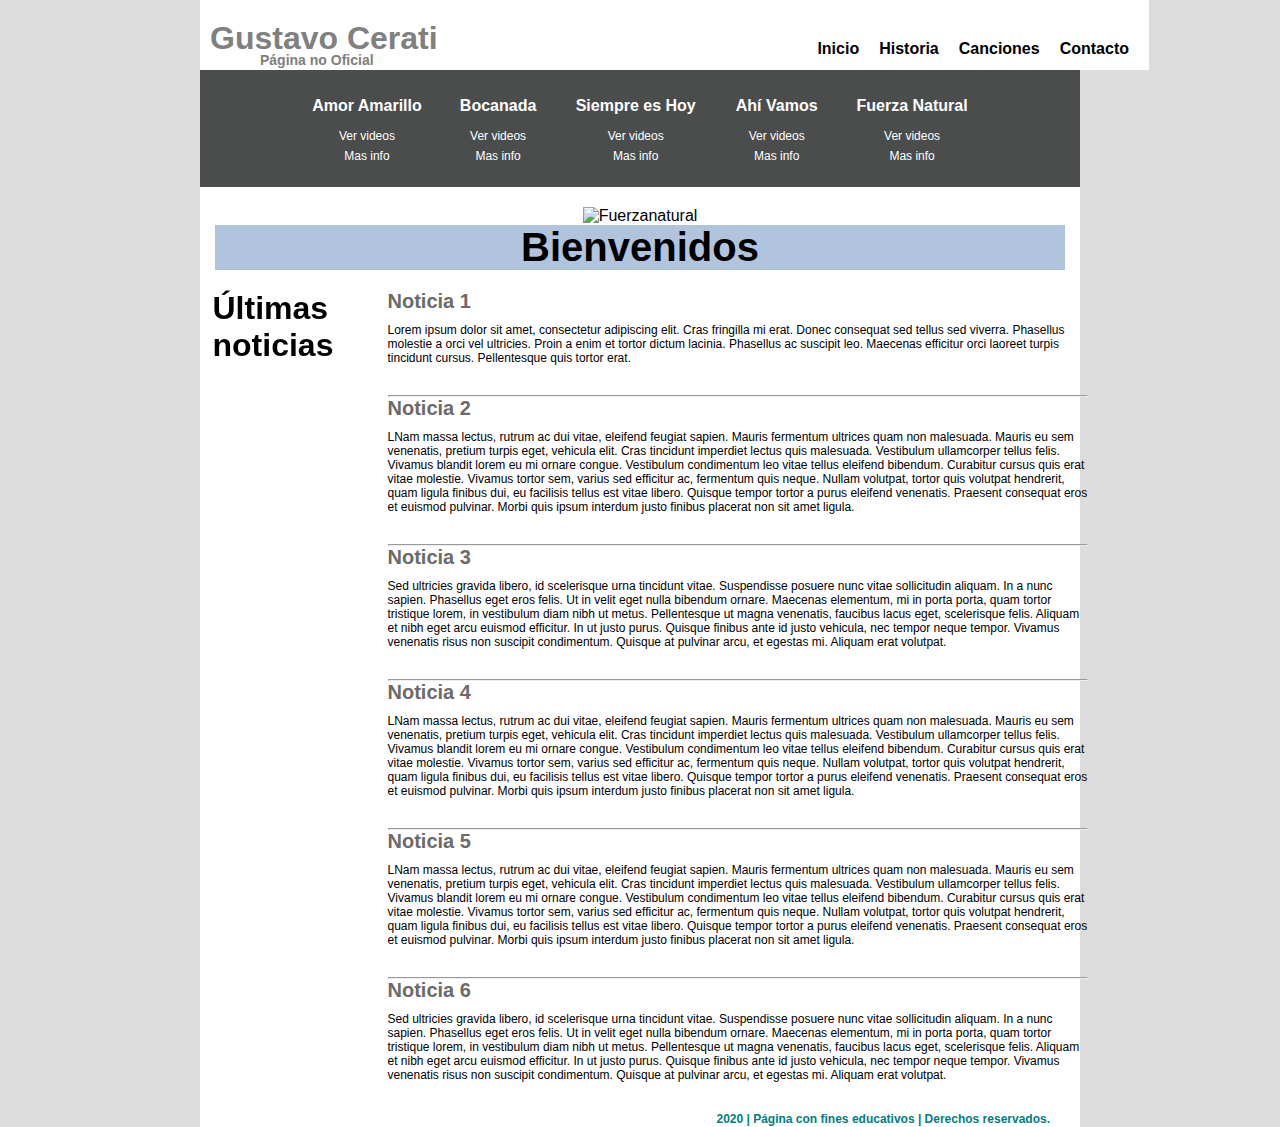
==== index.html @ e17b6803 "Primer commit" ====
<!DOCTYPE html>
<html lang="en">

<head>
    <meta charset="UTF-8">
    <meta http-equiv="X-UA-Compatible" content="IE=edge">
    <meta name="viewport" content="width=device-width, initial-scale=1.0">
    <link rel="stylesheet" href="estilosindex.css">
    <title>Mi artista</title>
</head>

<body>
    <header>
        <h1 class="titulo">Gustavo Cerati</h1>
        <h2 class="subtitulo">Página no Oficial</h2>
        <div class="menu">
            <nav>
                <ul>
                    <li><b><a href="index.html">Inicio</a></b></li>
                    <li><b><a href="Historia.html">Historia</a></b></li>
                    <li><b><a href="Canciones.html">Canciones</a></b></li>
                    <li><b><a href="Contacto.html">Contacto</a></b></li>
                </ul>
            </nav>
        </div>
    </header>
    <main>
        <div class="tabla">
            <table>

                <thead>
                    <tr>
                        <th>Amor Amarillo</th>
                        <th>Bocanada</th>
                        <th>Siempre es Hoy</th>
                        <th>Ahí Vamos</th>
                        <th>Fuerza Natural</th>
                    </tr>
                </thead>

                <tbody>

                    <tr>
                        <td><a href="https://www.youtube.com/watch?v=ZOd-N9qGQK8&list=PLbSeCbWwfEy_VguD5hjmGcR8aU6BORyQR"
                                target="_blank"> Ver videos</a></td>
                        <td><a href="https://www.youtube.com/watch?v=XCjd3ByCGUE&list=PLbSeCbWwfEy9kdQ6du455axhr1_4Xa26Y"
                                target="_blank"> Ver videos</a></td>
                        <td><a href="https://www.youtube.com/watch?v=SSrkOrgihN4&list=PL6RaYoM-AYHtV3NrsJVezFi7RbSL-DeIy"
                                target="_blank"> Ver videos</a></td>
                        <td><a href="https://www.youtube.com/watch?v=PVl66Njo_BQ&list=PLbSeCbWwfEy-URBqyihsqm95xZXVFmWPK"
                                target="_blank"> Ver videos</a></td>
                        <td><a href="https://www.youtube.com/watch?v=-ACG_gupkDw&list=PL0FBF4CC5060453D8"
                                target="_blank"> Ver videos</a></td>

                    </tr>
                    <tr>
                        <td> <a href="#" onclick="javascript:alert('Página en construcción')">Mas info</a></td>
                        <td> <a href="#" onclick="javascript:alert('Página en construcción')">Mas info</a></td>
                        <td> <a href="#" onclick="javascript:alert('Página en construcción')">Mas info</a></td>
                        <td> <a href="#" onclick="javascript:alert('Página en construcción')">Mas info</a></td>
                        <td> <a href="#" onclick="javascript:alert('Página en construcción')">Mas info</a></td>

                    </tr>
                </tbody>

            </table>

        </div>

        <div class="imagen">

            <img src="http://cerati.com/homefntour.jpg" alt="Fuerzanatural">

        </div>


        <section>
            <h1>Bienvenidos</h1>
        </section>

        <div class="contenedor">

            <div class="lateral">
                <h1>Últimas noticias</h1>

            </div>

            <div class="noticias">

                <h1 class="tituloNoticias"> Noticia 1</h1>

                <p class="contenidonoticia">Lorem ipsum dolor sit amet, consectetur adipiscing elit. Cras fringilla mi
                    erat. Donec consequat sed
                    tellus sed viverra. Phasellus molestie a orci vel ultricies. Proin a enim et tortor dictum lacinia.
                    Phasellus ac suscipit leo. Maecenas efficitur orci laoreet turpis tincidunt cursus. Pellentesque
                    quis tortor erat.</p>

                <hr class="lineaDivision">

                <h1 class="tituloNoticias"> Noticia 2</h1>
                <p class="contenidonoticia">LNam massa lectus, rutrum ac dui vitae, eleifend feugiat sapien. Mauris
                    fermentum ultrices quam non
                    malesuada. Mauris eu sem venenatis, pretium turpis eget, vehicula elit. Cras tincidunt imperdiet
                    lectus quis malesuada. Vestibulum ullamcorper tellus felis. Vivamus blandit lorem eu mi ornare
                    congue. Vestibulum condimentum leo vitae tellus eleifend bibendum. Curabitur cursus quis erat vitae
                    molestie. Vivamus tortor sem, varius sed efficitur ac, fermentum quis neque. Nullam volutpat, tortor
                    quis volutpat hendrerit, quam ligula finibus dui, eu facilisis tellus est vitae libero. Quisque
                    tempor tortor a purus eleifend venenatis. Praesent consequat eros et euismod pulvinar. Morbi quis
                    ipsum interdum justo finibus placerat non sit amet ligula.</p>

                <hr class="lineaDivision">

                <h1 class="tituloNoticias"> Noticia 3</h1>
                <p class="contenidonoticia">Sed ultricies gravida libero, id scelerisque urna tincidunt vitae.
                    Suspendisse posuere nunc vitae
                    sollicitudin aliquam. In a nunc sapien. Phasellus eget eros felis. Ut in velit eget nulla bibendum
                    ornare. Maecenas elementum, mi in porta porta, quam tortor tristique lorem, in vestibulum diam nibh
                    ut metus. Pellentesque ut magna venenatis, faucibus lacus eget, scelerisque felis. Aliquam et nibh
                    eget arcu euismod efficitur. In ut justo purus. Quisque finibus ante id justo vehicula, nec tempor
                    neque tempor. Vivamus venenatis risus non suscipit condimentum. Quisque at pulvinar arcu, et egestas
                    mi. Aliquam erat volutpat.</p>

                <hr class="lineaDivision">

                <h1 class="tituloNoticias"> Noticia 4</h1>
                <p class="contenidonoticia">LNam massa lectus, rutrum ac dui vitae, eleifend feugiat sapien. Mauris
                    fermentum ultrices quam non
                    malesuada. Mauris eu sem venenatis, pretium turpis eget, vehicula elit. Cras tincidunt imperdiet
                    lectus quis malesuada. Vestibulum ullamcorper tellus felis. Vivamus blandit lorem eu mi ornare
                    congue. Vestibulum condimentum leo vitae tellus eleifend bibendum. Curabitur cursus quis erat vitae
                    molestie. Vivamus tortor sem, varius sed efficitur ac, fermentum quis neque. Nullam volutpat, tortor
                    quis volutpat hendrerit, quam ligula finibus dui, eu facilisis tellus est vitae libero. Quisque
                    tempor tortor a purus eleifend venenatis. Praesent consequat eros et euismod pulvinar. Morbi quis
                    ipsum interdum justo finibus placerat non sit amet ligula.

                <hr class="lineaDivision">

                <h1 class="tituloNoticias"> Noticia 5</h1>
                <p class="contenidonoticia">LNam massa lectus, rutrum ac dui vitae, eleifend feugiat sapien. Mauris
                    fermentum ultrices quam non
                    malesuada. Mauris eu sem venenatis, pretium turpis eget, vehicula elit. Cras tincidunt imperdiet
                    lectus quis malesuada. Vestibulum ullamcorper tellus felis. Vivamus blandit lorem eu mi ornare
                    congue. Vestibulum condimentum leo vitae tellus eleifend bibendum. Curabitur cursus quis erat vitae
                    molestie. Vivamus tortor sem, varius sed efficitur ac, fermentum quis neque. Nullam volutpat, tortor
                    quis volutpat hendrerit, quam ligula finibus dui, eu facilisis tellus est vitae libero. Quisque
                    tempor tortor a purus eleifend venenatis. Praesent consequat eros et euismod pulvinar. Morbi quis
                    ipsum interdum justo finibus placerat non sit amet ligula.
                </p>
                <hr class="lineaDivision">

                <h1 class="tituloNoticias"> Noticia 6</h1>
                <p class="contenidonoticia">Sed ultricies gravida libero, id scelerisque urna tincidunt vitae.
                    Suspendisse posuere nunc vitae
                    sollicitudin aliquam. In a nunc sapien. Phasellus eget eros felis. Ut in velit eget nulla bibendum
                    ornare. Maecenas elementum, mi in porta porta, quam tortor tristique lorem, in vestibulum diam nibh
                    ut metus. Pellentesque ut magna venenatis, faucibus lacus eget, scelerisque felis. Aliquam et nibh
                    eget arcu euismod efficitur. In ut justo purus. Quisque finibus ante id justo vehicula, nec tempor
                    neque tempor. Vivamus venenatis risus non suscipit condimentum. Quisque at pulvinar arcu, et egestas
                    mi. Aliquam erat volutpat.</p>


            </div>
        </div>

    </main>

    <footer> <b>2020 | Página con fines educativos | Derechos reservados. </b></footer>

</body>

</html>
---- estilosindex.css ----
* {
    margin: auto;
    padding: auto;
    font-family: sans-serif;
}

header {
    position: fixed;
    top:0;
    left: 200px;
    height: 70px;
    width: 949px;
    display: flex;
    background-color: white;
}

.titulo {
    position: absolute;
    top: 20px;
    left: 10px;
    color: grey;
    }

.subtitulo {
    position: absolute;
    top: 52px;
    left: 60px;
    color:grey;
    font-size:14px;
}

.menu {
    position: absolute;
    top: 40px;
    right: 10px;
    }

nav {
    height: 100%;
    width: 50%;
}
ul {
    display: flex; /* esto hace que mis elementos de la lista estén alineados*/
    justify-content: center;
}
li {
    list-style: none; /* no muestra la bolita */
    padding: 0 10px;
   /* padding-top: 15px; */
}

nav ul li a {
    text-decoration: none;
    color: black;
    }

body {
    margin: 0 200px;
    background-color:gainsboro;

}
main {
    background-color: white;
    margin-top: 70px;
}
.tabla{
    padding: 20px 0;
    background-color: rgb(75, 77, 77);
}
table{
    color: white;
    width: 700px;
}

th {
    padding: 5px 5px 10px 5px;
}

td{
    padding: 2px 15px;
    text-align: center;
    font-size: 12px;
}

table tbody tr a {
    text-decoration: none;
    color: white;

}
.imagen{
    width: 100%;
    height: auto;
    text-align: center;
    padding: 20px 0 0 0;
}

main section h1 {
    background-color:lightsteelblue;
    color: black;
    margin: 0 15px;
    text-align: center;
    font-family: 'Trebuchet MS', 'Lucida Sans Unicode', 'Lucida Grande', 'Lucida Sans', Arial, sans-serif;
    font-size: 40px;
}

.contenedor {
    display: flex;
    width: 900px;
}

.lateral {
    margin-top: 20px;
    left: 10px;
    top: 100px;
    width: 150px;
    position: sticky;
    font-size: 16px;
}

.noticias {
    padding: 20px 0 0 0;
    right: 220px;
    width: 700px;

}

.tituloNoticias {

    color:rgb(109, 106, 106);
    font-family: Verdana, Geneva, Tahoma, sans-serif;
    padding: 0 0 10px 0;
    font-size: 20px;
}

.contenidonoticia {

    color:black;
    font-family: Verdana, Geneva, Tahoma, sans-serif;
    padding: 0 0 30px 0;
    font-size: 12px;

}

.lineaDivision {
    background-color: gray;
}

footer {
    font-size: 12px;
    font-family: cursive;
    color: teal;
    background-color: white;
    padding: 0 30px 0 0;
    text-align: right;

}


@media screen and (max-width: 640px){
    * {margin: auto;}  
}
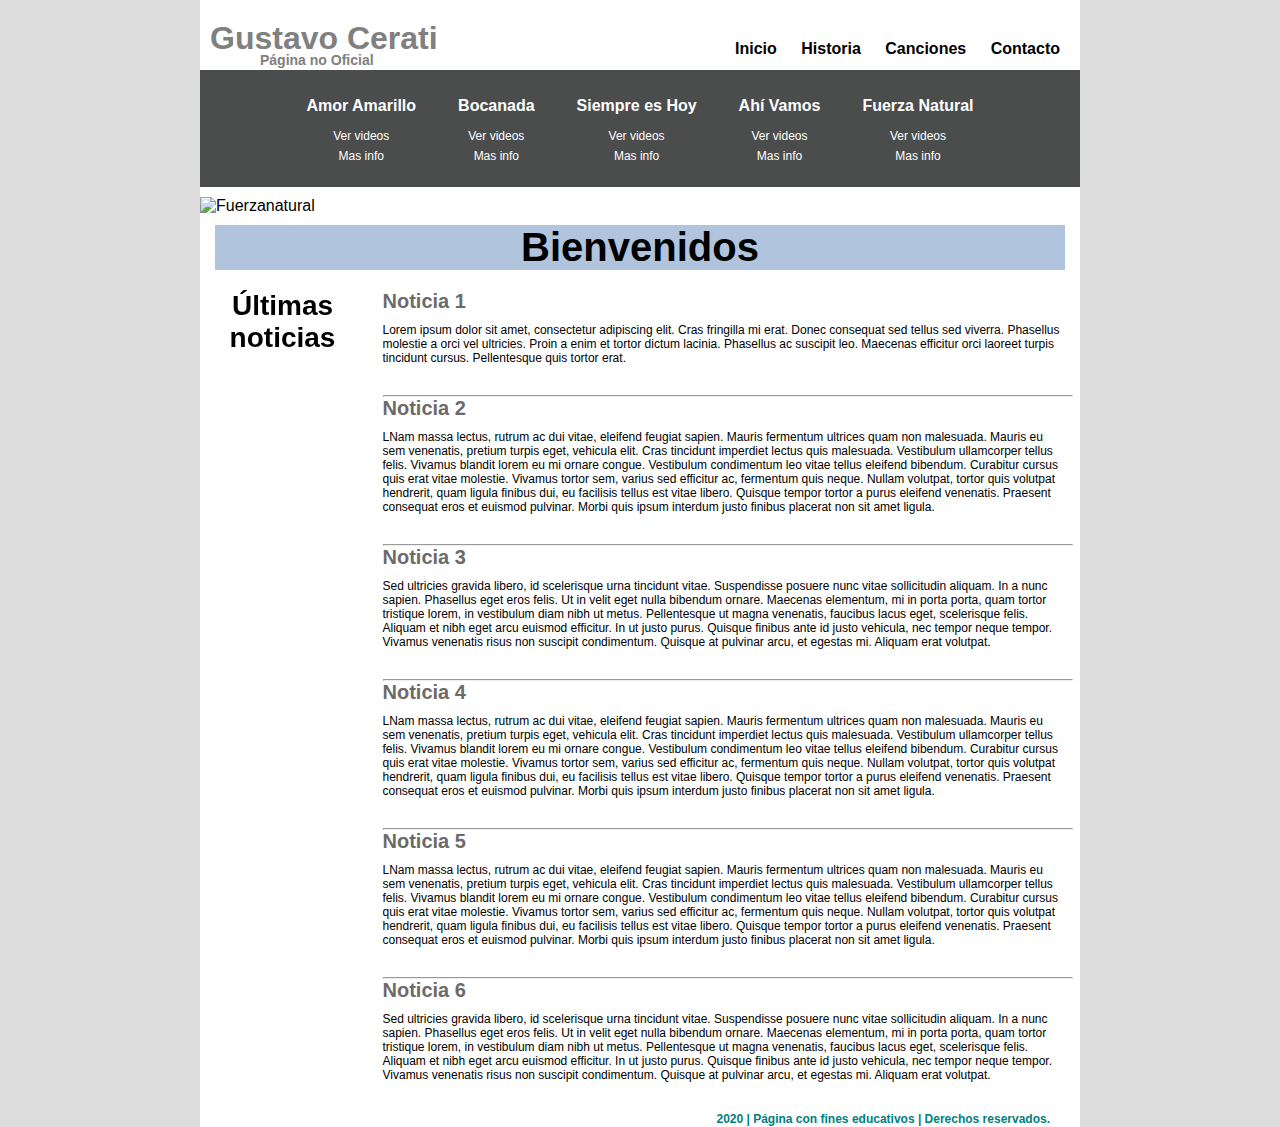
==== commit 2d5f3b56: "Responsive y final" ====
--- a/index.html
+++ b/index.html
@@ -24,6 +24,7 @@
             </nav>
         </div>
     </header>
+    
     <main>
         <div class="tabla">
             <table>
--- a/estilosindex.css
+++ b/estilosindex.css
@@ -2,6 +2,11 @@
     margin: auto;
     padding: auto;
     font-family: sans-serif;
+}
+
+body {
+    margin: 0 200px;
+    background-color:gainsboro;
 }
 
 header {
@@ -9,7 +14,7 @@
     top:0;
     left: 200px;
     height: 70px;
-    width: 949px;
+    right: 200px;
     display: flex;
     background-color: white;
 }
@@ -37,28 +42,19 @@
 
 nav {
     height: 100%;
-    width: 50%;
-}
-ul {
-    display: flex; /* esto hace que mis elementos de la lista estén alineados*/
-    justify-content: center;
-}
+    width: 100%;
+}
+
 li {
     list-style: none; /* no muestra la bolita */
     padding: 0 10px;
-   /* padding-top: 15px; */
+    display: inline-block;
 }
 
 nav ul li a {
     text-decoration: none;
     color: black;
     }
-
-body {
-    margin: 0 200px;
-    background-color:gainsboro;
-
-}
 main {
     background-color: white;
     margin-top: 70px;
@@ -69,11 +65,10 @@
 }
 table{
     color: white;
-    width: 700px;
 }
 
 th {
-    padding: 5px 5px 10px 5px;
+    padding: 5px 20px 10px 20px;
 }
 
 td{
@@ -87,12 +82,14 @@
     color: white;
 
 }
-.imagen{
+.imagen img{
     width: 100%;
     height: auto;
     text-align: center;
-    padding: 20px 0 0 0;
-}
+    padding: 10px 0;
+}
+
+
 
 main section h1 {
     background-color:lightsteelblue;
@@ -105,7 +102,7 @@
 
 .contenedor {
     display: flex;
-    width: 900px;
+    /*width: 900px;*/
 }
 
 .lateral {
@@ -114,35 +111,40 @@
     top: 100px;
     width: 150px;
     position: sticky;
-    font-size: 16px;
+    font-size: 14px;
+}
+
+.lateral h1 {
+    width: auto;
+    text-align: center;
 }
 
 .noticias {
     padding: 20px 0 0 0;
     right: 220px;
     width: 700px;
-
 }
 
 .tituloNoticias {
 
     color:rgb(109, 106, 106);
     font-family: Verdana, Geneva, Tahoma, sans-serif;
-    padding: 0 0 10px 0;
+    padding: 0 0 10px 10px;
     font-size: 20px;
 }
 
 .contenidonoticia {
-
+    width: auto;
     color:black;
     font-family: Verdana, Geneva, Tahoma, sans-serif;
-    padding: 0 0 30px 0;
+    padding: 0 10px 30px 10px;
     font-size: 12px;
 
 }
 
 .lineaDivision {
     background-color: gray;
+    margin-left: 10px;
 }
 
 footer {
@@ -152,10 +154,174 @@
     background-color: white;
     padding: 0 30px 0 0;
     text-align: right;
-
-}
-
-
-@media screen and (max-width: 640px){
-    * {margin: auto;}  
-}+}
+
+@media only screen and (max-width: 983px){
+    header {
+        height: 45px;
+    }
+    
+    .titulo {
+        top: 0;
+        width: 100%;
+        text-align: center;
+        font-size: 24px;
+        }
+    
+    .subtitulo {
+        display: none;
+    }
+    
+    .menu {
+        position: none;
+        top: 25px;
+        margin-bottom: 0;
+        width: 100%;
+        right: 0;
+        }
+
+    ul {
+        width: 100%;
+        padding: 0;
+        text-align: center;
+    }
+
+    li {
+        font-size: 8px;
+        line-height: 1rem;
+        text-align: right;
+    }
+
+    .tabla{
+        padding: 5px 0;
+    }
+
+    th {
+        padding: 5px 5px 5px 10px;
+        text-align: center;
+        font-size: 10px;
+    }
+    
+    td{
+        padding: 0;
+        font-size: 8px;
+    }
+    
+    main {
+        margin-top: 45px;
+    }
+
+    main section h1 {
+        font-size: 20px;
+        margin: 0px;
+    }
+    
+    .lateral {
+    top: 60px;
+    font-size: 8px;
+    }
+    
+    .tituloNoticias {
+        font-size: 15px;
+    }
+    
+    .contenidonoticia {
+        font-size: 8px;
+    
+    }
+    
+    .lineaDivision {
+        background-color: gray;
+        margin-left: 10px;
+    }
+
+    .imagen img{
+        padding-top: 8px;
+    }
+    
+    footer {
+        font-size: 8px;
+    }
+}
+
+@media only screen and (max-width: 769px){
+    header {
+        height: 40px;
+        right: 200px;
+    }
+    
+    .titulo {
+        top: 12px;
+        width: 50%;
+        text-align: center;
+        font-size: 12px;
+        }
+    
+    .subtitulo {
+        display: none;
+    }
+    
+    .menu {
+        margin-top: 0;
+        top:0;
+        right: 0;
+        }
+
+    ul {
+        padding: 0;
+        margin-top: 2px;
+    }
+
+    li {
+        display: block;
+        line-height: 9px;
+    }
+
+    .tabla{
+        padding: 5px 0;
+    }
+    
+    th {
+        padding: 1px;
+        text-align: center;
+        font-size: 6px;
+    }
+    
+    td{
+        padding: 0;
+        font-size: 4px;
+    }
+    
+    main {
+        margin-top: 40px;
+    }
+
+    main section h1 {
+        font-size: 20px;
+        margin: 0px;
+    }
+    
+    .lateral {
+    top: 60px;
+    font-size: 8px;
+    }
+    
+
+    .tituloNoticias {
+        font-size: 15px;
+    }
+    
+    .contenidonoticia {
+        font-size: 8px;
+    
+    }
+
+    .imagen img{
+        padding-top: 5px;
+    }
+    
+    
+    footer {
+        font-size: 6px;
+    }
+    }